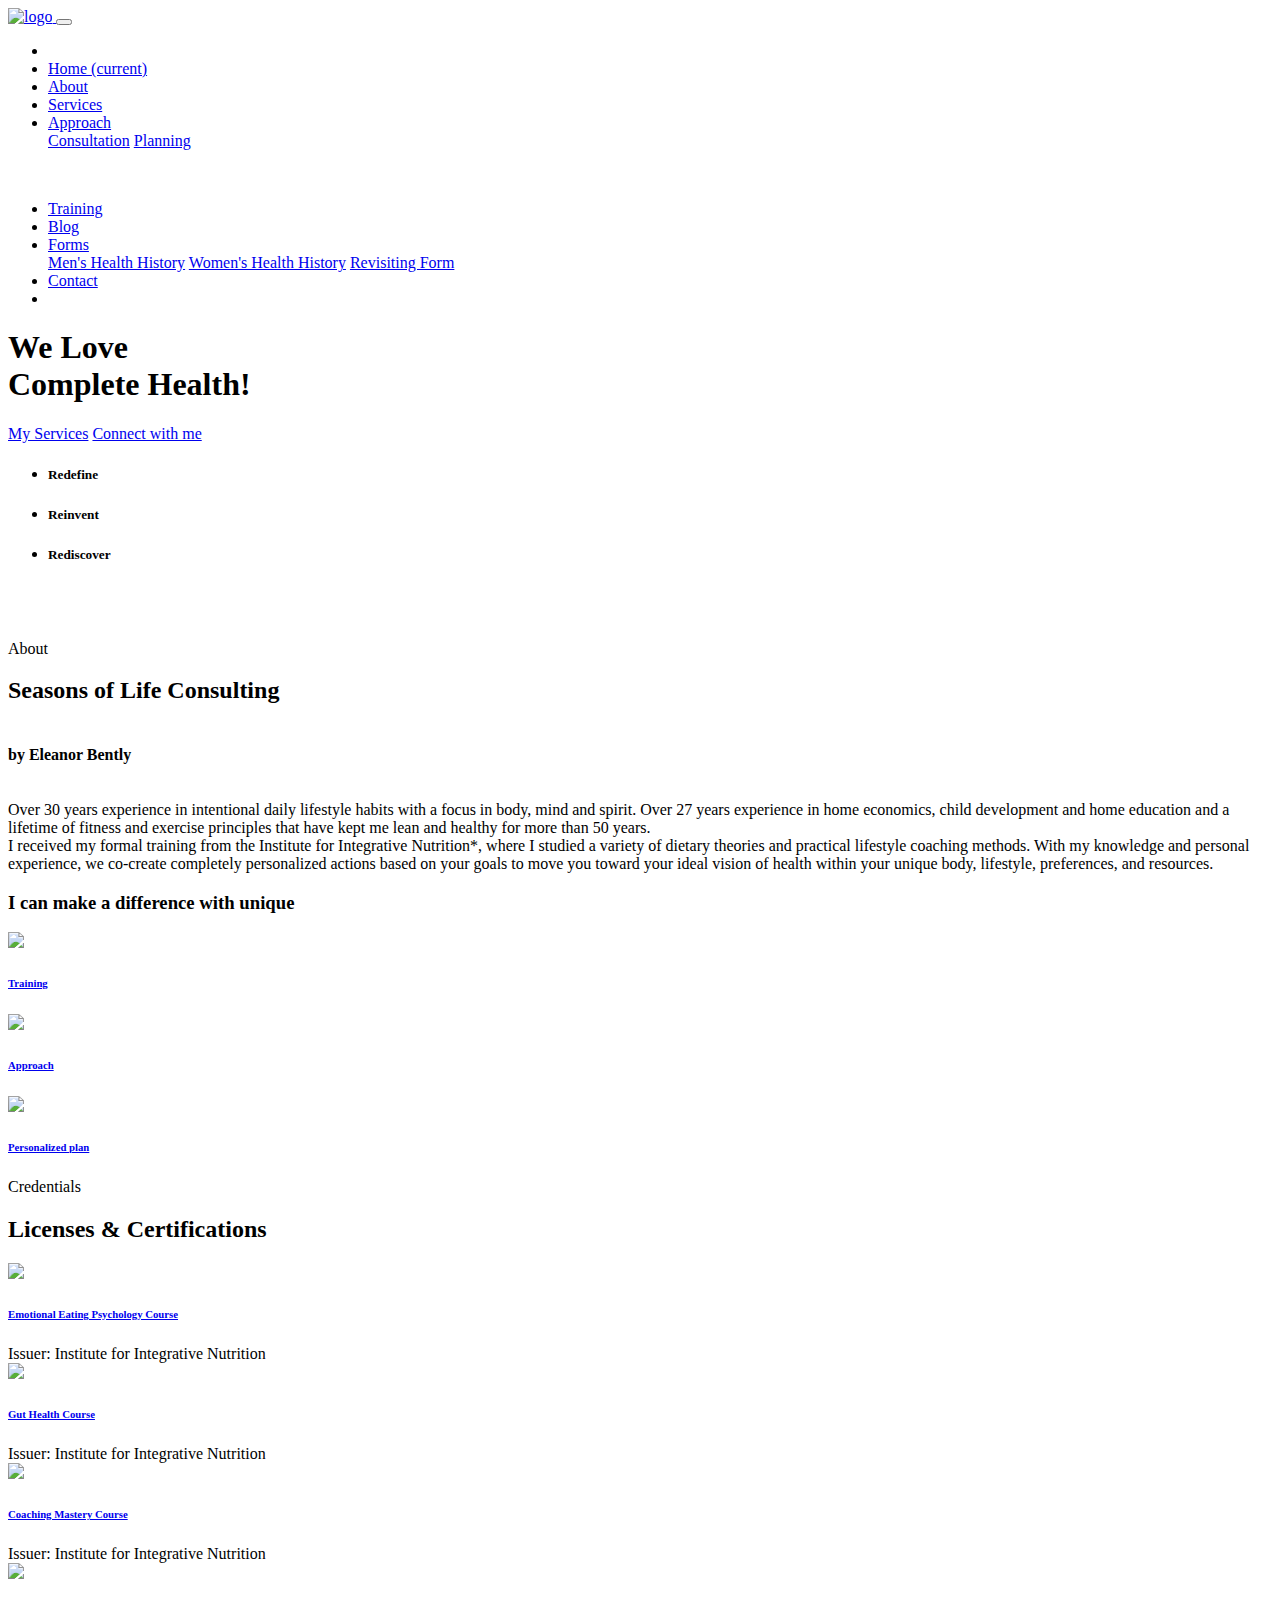
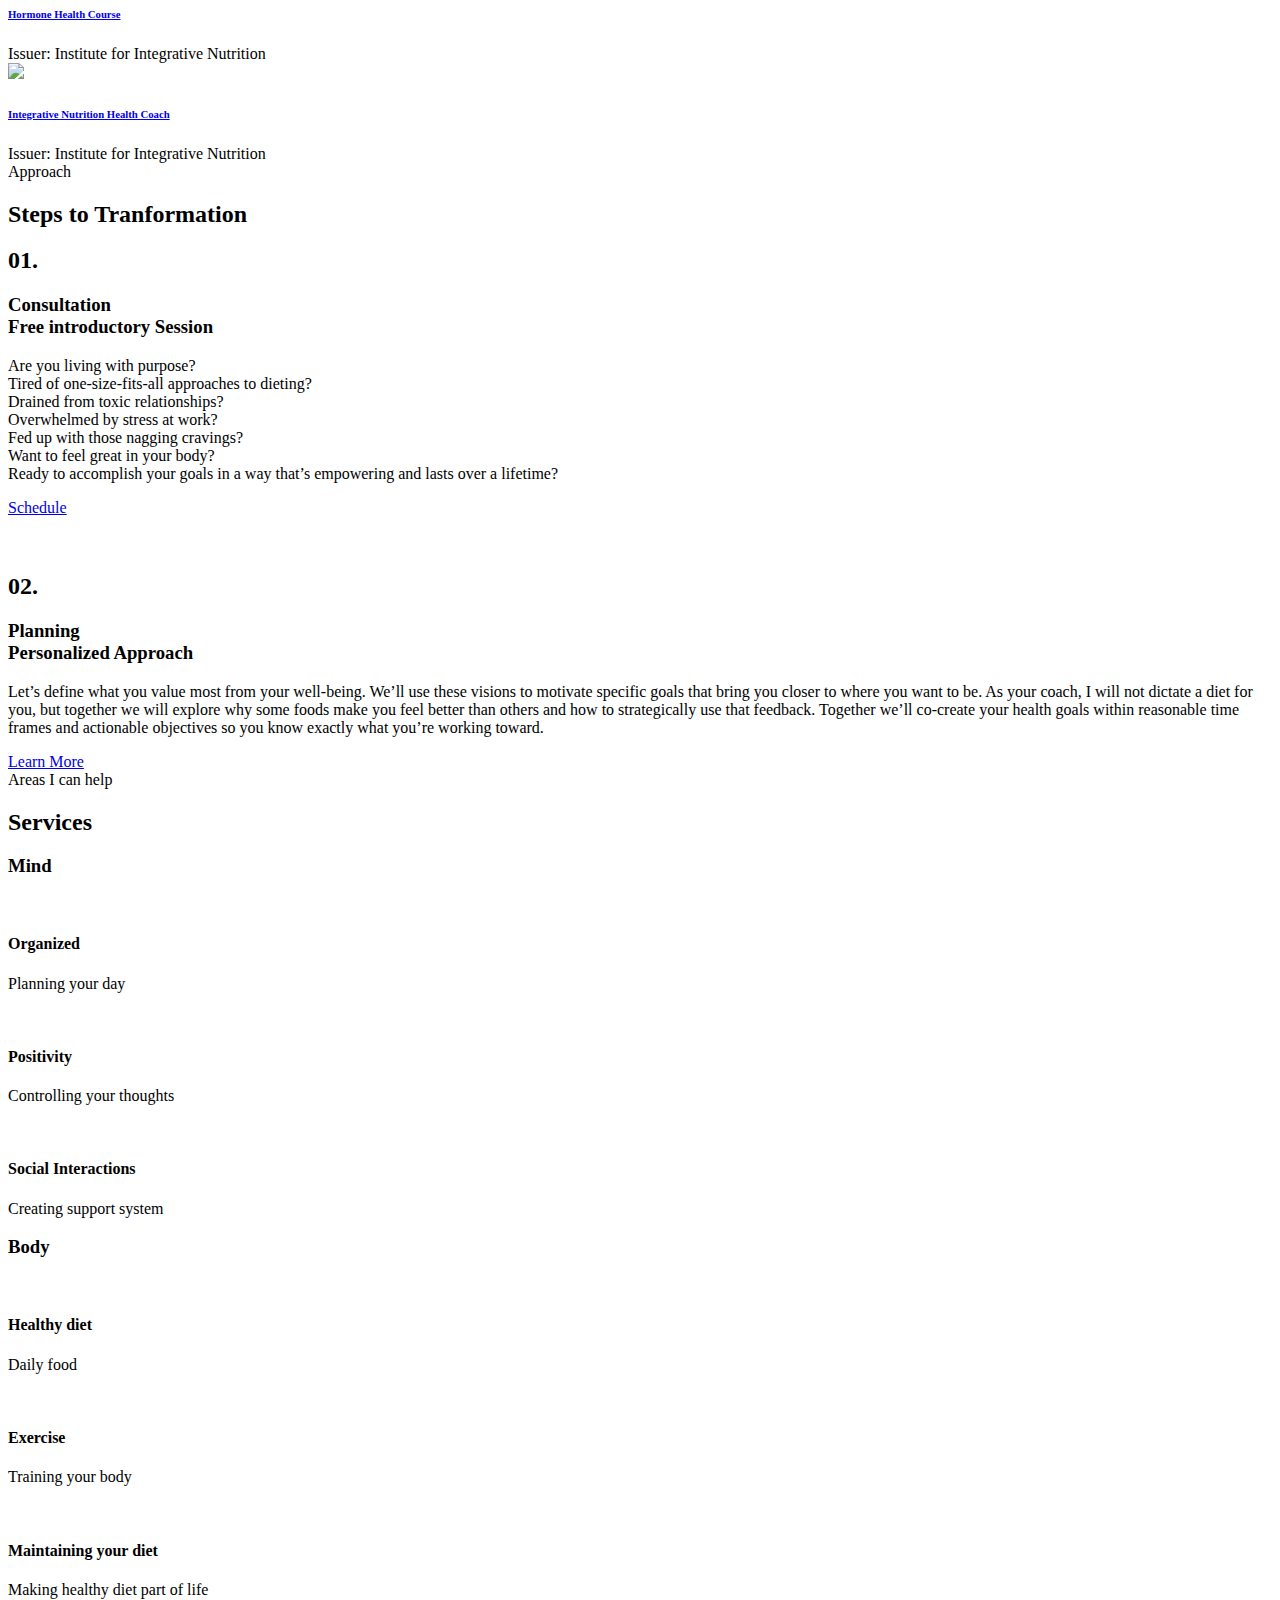
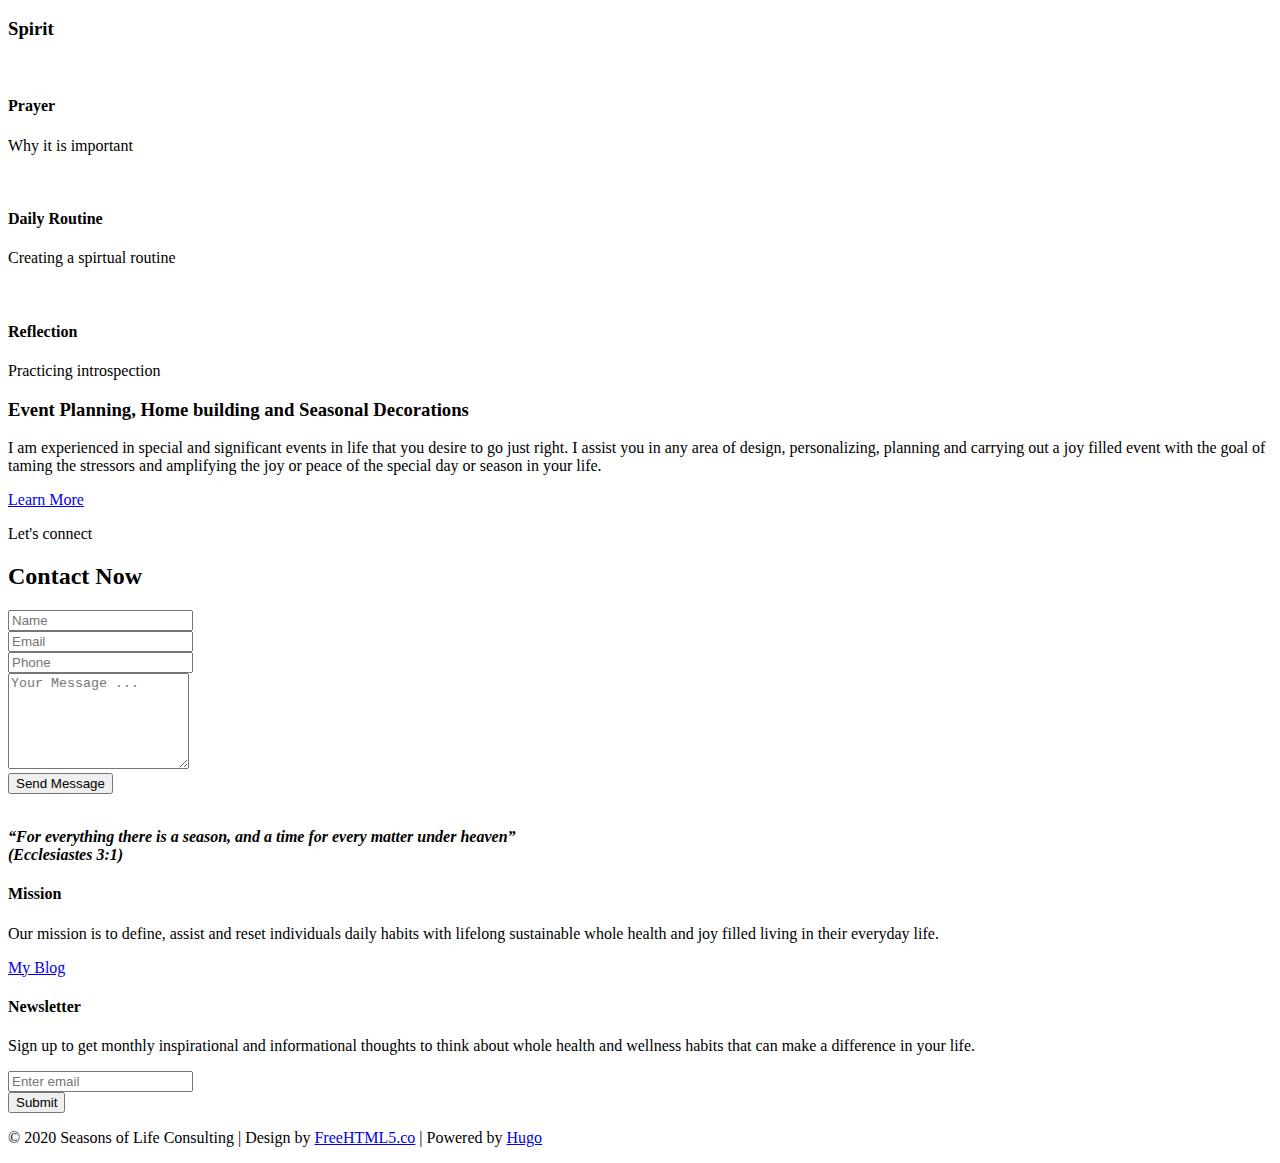
==== index.html @ 60cfaefc "final website" ====
<!DOCTYPE html>
<html lang="en-us">   <head>
	<meta name="generator" content="Hugo 0.58.3" />
    <meta charset="utf-8">
    <meta http-equiv="X-UA-Compatible" content="IE=edge">
    <title> Seasons of Life Consulting </title>
    <meta name="description" content="Seasons of Life Consulting; Personal Health Coach; Body ,Mind and Spirit healing; Complete Health">
    <meta name="viewport" content="width=device-width, initial-scale=1, shrink-to-fit=no">
	 <link rel="icon" href="http://www.seasonsoflifeconsulting.com/img/faviicon.ico"/>
    
    <link rel="stylesheet" href="http://www.seasonsoflifeconsulting.com/vendor/bootstrap/bootstrap.min.css" >
    <link rel="stylesheet" href="http://www.seasonsoflifeconsulting.com/vendor/select2/select2.min.css" >
    
     
    <link rel="stylesheet" href="http://www.seasonsoflifeconsulting.com/vendor/owlcarousel/owl.carousel.min.css">
    
    <link rel="stylesheet" href="http://www.seasonsoflifeconsulting.com/css/featherlight.min.css" >
    <link rel="stylesheet" href="http://www.seasonsoflifeconsulting.com/css/tempusdominus-bootstrap-4.min.css" >
    <link rel="stylesheet" href="http://www.seasonsoflifeconsulting.com/css/brands.css" >
	<link rel="stylesheet" href="http://www.seasonsoflifeconsulting.com/css/custom.css" >

    
    <link rel="stylesheet" href="https://fonts.googleapis.com/css?family=Open+Sans:300,400,700|Josefin+Sans:300,400,700">
    <link rel="stylesheet" href="http://www.seasonsoflifeconsulting.com/css/all.css"  integrity="" crossorigin="anonymous">

    
    <link rel="stylesheet" href="http://www.seasonsoflifeconsulting.com/css/style.min.css" >

    
    <script src="http://www.seasonsoflifeconsulting.com/js/modernizr.js" ></script>
	
</head><body><div id="canvas-overlay"></div>
        <div class="boxed-page">
            <nav id="navbar-header" class="navbar navbar-expand-lg">
        <div class="container">
            <a class="navbar-brand navbar-brand-center d-flex align-items-center p-0 only-mobile" href='http://www.seasonsoflifeconsulting.com/'>
                <img src="http://www.seasonsoflifeconsulting.com/img/logo.png" alt="logo">
            </a>
            <button class="navbar-toggler" type="button" data-toggle="collapse" data-target="#navbarSupportedContent" aria-controls="navbarSupportedContent" aria-expanded="false" aria-label="Toggle navigation">
                <span class="fa fa-bars"></span>
            </button>
    
            <div class="collapse navbar-collapse justify-content-between" id="navbarSupportedContent">
                <ul class="navbar-nav d-flex justify-content-between">
                    <li class="nav-item only-desktop">
                        <a class="nav-link" id="side-nav-open" href="#">
                            <span class="fa fa-bars"></span>
                        </a>
                    </li>
                    <div class="d-flex flex-lg-row flex-column">
                        <li class="nav-item active">
                            <a class="nav-link" href="http://www.seasonsoflifeconsulting.com/">Home <span class="sr-only">(current)</span></a>
                        </li>
                        <li class="nav-item">
                            <a class="nav-link" href="http://www.seasonsoflifeconsulting.com/#gtco-welcome">About</a>
                        </li>
                        <li class="nav-item">
                            <a class="nav-link" href="http://www.seasonsoflifeconsulting.com/#gtco-menu">Services</a>
                        </li>
                        <li class="nav-item dropdown">
                            <a class="nav-link dropdown-toggle" href="#" id="navbarDropdown" role="button" data-toggle="dropdown" aria-haspopup="true" aria-expanded="false">Approach</a>
                            <div class="dropdown-menu" aria-labelledby="navbarDropdown">
                              <a class="dropdown-item" href="http://www.seasonsoflifeconsulting.com/#gtco-special-consult">Consultation</a>
                              <a class="dropdown-item" href="http://www.seasonsoflifeconsulting.com/#gtco-special-plan">Planning</a>
                            </div>
                        </li>
                    </div>
                </ul>
                
                <a class="navbar-brand navbar-brand-center d-flex align-items-center only-desktop" href="http://www.seasonsoflifeconsulting.com/">
                    <img src="http://www.seasonsoflifeconsulting.com/img/logo.png" alt="">
                </a>
                <ul class="navbar-nav d-flex justify-content-between">
                    <div class="d-flex flex-lg-row flex-column">
                        <li class="nav-item">
                            <a class="nav-link" href="http://www.seasonsoflifeconsulting.com//training">Training</a>
                        </li>
                        <li class="nav-item">
                                <a class="nav-link" href="http://www.seasonsoflifeconsulting.com/blog">Blog</a>
                        </li>
                       <li class="nav-item dropdown">
                            <a class="nav-link dropdown-toggle" href="#" id="navbarDropdown2" role="button" data-toggle="dropdown" aria-haspopup="true" aria-expanded="false">Forms</a>
                            <div class="dropdown-menu" aria-labelledby="navbarDropdown2">
                              <a class="dropdown-item" href="http://www.seasonsoflifeconsulting.com//menform">Men's Health History</a>
                              <a class="dropdown-item" href="http://www.seasonsoflifeconsulting.com//womenform">Women's Health History</a>
							   <a class="dropdown-item" href="http://www.seasonsoflifeconsulting.com//revisitingform">Revisiting Form</a>
                            </div>
                        </li>
                        <li class="nav-item dropdown">
                            <a class="nav-link" href="http://www.seasonsoflifeconsulting.com/#gtco-reservation">Contact</a>
                        </li>
                    </div>
                    <li class="nav-item">
                        <a id="side-search-open" class="nav-link" href="#">
                            <span class="lnr lnr-magnifier"></span>
                        </a>
                    </li>
                </ul>
            </div>
        </div>
    </nav>

<body data-spy="scroll" data-target="#navbar" class="static-layout">
       		<div class="hero">
      <div class="container">
        <div class="row d-flex align-items-center">
            <div class="col-lg-6 hero-left">
                <h1 class="display-4 mb-5">We Love <br> Complete Health!</h1>
                <div class="mb-2">
                    <a class="btn btn-primary btn-shadow btn-lg" href="http://www.seasonsoflifeconsulting.com/#gtco-menu" role="button">My Services</a>
                    <a class="btn btn-icon btn-lg" href="http://www.seasonsoflifeconsulting.com/#gtco-reservation">
                       Connect with me</a>
                </div>
               
                <ul class="hero-info list-unstyled d-flex text-center mb-0">
                    <li class="border-right">
						<span class="fab fa-envira fa-2x"></span>
                        <h5>
                            Redefine
                        </h5>
                    </li>
                    <li class="border-right">
                        <span class="fa fa-rocket fa-2x"></span>
                        <h5>
                            Reinvent
                        </h5>
                    </li>
                    <li class="">
                        <span class="fa fa-binoculars fa-2x"></span>
                        <h5>
                            Rediscover
                        </h5>
                    </li>
                </ul>
    
            </div>
            <div class="col-lg-6 hero-right">
                <div class="owl-carousel owl-theme hero-carousel">
                    <div class="item">
                        <img class="img-fluid" src='http://www.seasonsoflifeconsulting.com/img/heronew-1.jpg' alt="">
                    </div>
                    <div class="item">
                        <img class="img-fluid" src='http://www.seasonsoflifeconsulting.com/img/heronew-4.jpg' alt="">
                    </div>
                    <div class="item">
                        <img class="img-fluid" src='http://www.seasonsoflifeconsulting.com/img/heronew-3.jpg' alt="">
                    </div>
                </div>
            </div>
        </div>
      </div>
    </div>	
    
<section id="gtco-welcome" class="bg-white section-padding">
    <div class="container">
        <div class="section-content">
            <div class="row">
                <div class="col-sm-5 img-bg d-flex shadow align-items-center justify-content-center justify-content-md-end img-2" style='background-image: url(http://www.seasonsoflifeconsulting.com/img/profile.png);'>
                </div>
                <div class="col-sm-7 py-5 pl-md-0 pl-4">
                    <div class="heading-section pl-lg-5 ml-md-5">
                        <span class="subheading">
                            About
                        </span>
                        <h2>
                            Seasons of Life Consulting
                        </h2>
						<div style="display:block">
							<div style="display:inline-block">
								<h4>
									by Eleanor Bently 
								</h4>
							</div>
							<div style="display:inline-block">
								<nav class="nav nav-mastfoot justify-content-start">
								<a class="nav-link" href="https://www.linkedin.com/in/eleanor-bently-59248623/">
									<i class="fab fa-linkedin"></i>
								</a>
							   </nav>
							</div>
					   </div>
                    </div>
                    <div class="pl-lg-5 ml-md-5">
                        <p>Over 30 years experience in intentional daily lifestyle habits with a focus in body, mind and spirit. Over 27 years experience in home economics, child development and home education and a lifetime of fitness and exercise principles that have kept me lean and healthy for more than 50 years.<br/>I received my formal training from the Institute for Integrative Nutrition*, where I studied a variety of dietary theories and practical lifestyle coaching methods. With my knowledge and personal experience, we co-create completely personalized actions based on your goals to move you toward your ideal vision of health within your unique body, lifestyle, preferences, and resources.</p>
                        <h3 class="mt-5">I can make a difference with unique</h3>
                        <div class="row">
                            <div class="col-4">
                                <a href="http://www.seasonsoflifeconsulting.com//training" class="thumb-menu">
                                    <img class="img-fluid img-cover" src='http://www.seasonsoflifeconsulting.com/img/training.jpg' />
                                    <h6>Training</h6>
                                </a>
                            </div>
                            <div class="col-4">
                                <a href="http://www.seasonsoflifeconsulting.com/#gtco-special-dishes" class="thumb-menu">
                                    <img class="img-fluid img-cover" src='http://www.seasonsoflifeconsulting.com/img/approach.jpg' />
                                    <h6>Approach</h6>
                                </a>
                            </div>
                            <div class="col-4">
                                <a href="http://www.seasonsoflifeconsulting.com/#gtco-special-plan" class="thumb-menu">
                                    <img class="img-fluid img-cover" src='http://www.seasonsoflifeconsulting.com/img/plan.jpg'/>
                                    <h6>Personalized plan</h6>
                                </a>
                            </div>
                        </div>
                    </div>
                </div>
            </div>
        </div>
    </div>
</section>
	
     
    
<section id="gtco-licences" class="bg-white">
    <div class="container">
        <div class="section-content">
            <div class="heading-section text-center">
                <span class="subheading">
                    Credentials
                </span>
                <h2>
                    Licenses & Certifications
                </h2>
            </div>
			 <div class="row text-center">
							
                            <div class="col-xs-6 col-md-4 col-lg-4">
                                <a href="https://www.youracclaim.com/badges/0bc08499-4bf0-4818-b3ac-7a7be61728fb" target="_blank" class="thumb-menu-lic">
                                    <img class="img-fluid img-cover" src='http://www.seasonsoflifeconsulting.com/img/badges/Emotional_Eating_Psychology_Course_Badge.png' />
									<h6>Emotional Eating Psychology Course</h6>
                                </a>
								<div class="badge-issuer" title="Institute for Integrative Nutrition">
                                    Issuer:
									Institute for Integrative Nutrition
								</div>
                            </div>
                            <div class="col-xs-6 col-md-4 col-lg-4">
                                <a href="https://www.youracclaim.com/badges/386912ce-2450-4c3a-9294-33460fc8b40d" target="_blank" class="thumb-menu-lic">
                                    <img class="img-fluid img-cover" src='http://www.seasonsoflifeconsulting.com/img/badges/Gut_Health_Course_Badge.png' />
									 <h6>Gut Health Course</h6>
                                </a>
								<div class="badge-issuer" title="Institute for Integrative Nutrition">
                                    Issuer:
									Institute for Integrative Nutrition
								</div>
                            </div>
							<div class="col-xs-6 col-md-4 col-lg-4">
								<a href="https://www.youracclaim.com/badges/fb530a81-3305-4110-8717-09a88f3c87ae" target="_blank" class="thumb-menu-lic">
									<img class="img-fluid img-cover col-xs-6" src='http://www.seasonsoflifeconsulting.com/img/badges/Coaching_Mastery_Course_Badge.png'/>
									<h6>Coaching Mastery Course</h6>
								</a>
								<div class="badge-issuer" title="Institute for Integrative Nutrition">
                                    Issuer:
									Institute for Integrative Nutrition
								</div>
							</div>
            </div>
			<div class="row text-center pt-4">
							<div class="col-xs-6 col-md-4 col-lg-4">
                                <a href="https://www.youracclaim.com/badges/440bb70c-2a58-4049-adea-9de50062e7ca" target="_blank" class="thumb-menu-lic">
                                    <img class="img-fluid img-cover" src='http://www.seasonsoflifeconsulting.com/img/badges/Hormone_Health_Course_Badge.png'/>
									<h6>Hormone Health Course</h6>
                                </a>
								<div class="badge-issuer" title="Institute for Integrative Nutrition">
                                    Issuer:
									Institute for Integrative Nutrition
								</div>
                            </div>
							<div class="col-xs-6 col-md-4 col-lg-4">
                                <a href="https://www.youracclaim.com/badges/855ea9d8-f6dc-4682-9113-b9bb2018a3ff" target="_blank" class="thumb-menu-lic">
                                    <img class="img-fluid img-cover" src='http://www.seasonsoflifeconsulting.com/img/badges/HCTP_INHC_Badge.png'/>
									<h6>Integrative Nutrition Health Coach</h6>
                                </a>
								<div class="badge-issuer" title="Institute for Integrative Nutrition">
                                    Issuer:
									Institute for Integrative Nutrition
								</div>
                            </div>
			</div>
        </div>
    </div>
</section>
	 
    
    
<section id="gtco-special-dishes" class="bg-grey section-padding">
    <div class="container">
        <div class="section-content">
            <div class="heading-section text-center">
                <span class="subheading">
                    Approach
                </span>
                <h2>
                    Steps to Tranformation
                </h2>
            </div>
            <div class="row mt-5" id="gtco-special-consult">
                <div class="col-lg-5 col-md-6 align-self-center py-5">
                    <h2 class="special-number">01.</h2>
                    <div class="dishes-text">
                        <h3><span>Consultation</span><br>Free introductory Session</h3>
                        <p class="pt-3">Are you living with purpose?<br/>
						Tired of one-size-fits-all approaches to dieting?<br/>
						Drained from toxic relationships?<br/>
						Overwhelmed by stress at work? <br/>
						Fed up with those nagging cravings?<br/>
						Want to feel great in your body?<br/>
						Ready to accomplish your goals in a way that’s empowering and lasts over a lifetime?</p>
                        <a href="#gtco-reservation" class="btn-primary mt-3">Schedule</a>
                    </div>
                </div>
                <div class="col-lg-5 offset-lg-2 col-md-6 align-self-center mt-4 mt-md-0">
                    <img src='http://www.seasonsoflifeconsulting.com/img/Specials1.jpg' alt="" class="img-fluid shadow w-100">
                </div>
            </div>
            <div class="row mt-5" id="gtco-special-plan">
                <div class="col-lg-5 col-md-6 align-self-center order-2 order-md-1 mt-4 mt-md-0">
                    <img src='http://www.seasonsoflifeconsulting.com/img/road.jpg' alt="" class="img-fluid shadow w-100">
                </div>
                <div class="col-lg-5 offset-lg-2 col-md-6 align-self-center order-1 order-md-2 py-5">
                    <h2 class="special-number">02.</h2>
                    <div class="dishes-text">
                        <h3><span>Planning</span><br> Personalized Approach</h3>
                        <p class="pt-3">Let’s define what you value most from your well-being. We’ll use these visions to motivate specific goals that bring you closer to where you want to be. As your coach, I will not dictate a diet for you, but together we will explore why some foods make you feel better than others and how to strategically use that feedback. Together we’ll co-create your health goals within reasonable time frames and actionable objectives so you know exactly what you’re working toward.</p>
                        <a href="#" class="btn-primary mt-3">Learn More<span><i class="fa fa-long-arrow-right"></i></span></a>
                    </div>
                </div>
            </div>
        </div>
    </div>
</section>

    
    
<section id="gtco-menu" class="section-padding">
    <div class="container">
        <div class="section-content">
            <div class="row mb-5">
                <div class="col-md-12">
                    <div class="heading-section text-center">
                        <span class="subheading">
                            Areas I can help
                        </span>
                        <h2>
                            Services
                        </h2>
                    </div>  
                </div>
            </div>
            <div class="row">
                <div class="col-lg-4 menu-wrap">
                    <div class="heading-menu">
                        <h3 class="text-center mb-5">Mind</h3>
                    </div>
                    <div class="menus d-flex align-items-center">
                        <div class="menu-img rounded-circle">
                            <img class="img-fluid" src='http://www.seasonsoflifeconsulting.com/img/organized.jpg' alt="">
                        </div>
                        <div class="text-wrap">
                            <div class="row align-items-start">
                                <div class="col-8">
                                    <h4>Organized</h4>
                                </div>
                            </div>
                            <p>Planning your day</p>
                        </div>
                    </div>
                    <div class="menus d-flex align-items-center">
                        <div class="menu-img rounded-circle">
                            <img class="img-fluid" src='http://www.seasonsoflifeconsulting.com/img/positivity.jpg' alt="">
                        </div>
                        <div class="text-wrap">
                            <div class="row align-items-start">
                                <div class="col-8">
                                    <h4>Positivity</h4>
                                </div>
                 
                            </div>
                            <p>Controlling your thoughts</p>
                        </div>
                    </div>
                    <div class="menus d-flex align-items-center">
                        <div class="menu-img rounded-circle">
                            <img class="img-fluid" src='http://www.seasonsoflifeconsulting.com/img/social.jpg' alt="">
                        </div>
                        <div class="text-wrap">
                            <div class="row align-items-start">
                                <div class="col-8">
                                    <h4>Social Interactions</h4>
                                </div>
                 
                            </div>
                            <p>Creating support system</p>
                        </div>
                    </div>
                </div>
                <div class="col-lg-4 menu-wrap">
                    <div class="heading-menu">
                        <h3 class="text-center mb-5">Body</h3>
                    </div>
                    <div class="menus d-flex align-items-center">
                        <div class="menu-img rounded-circle">
                            <img class="img-fluid" src='http://www.seasonsoflifeconsulting.com/img/diet.jpg' alt="">
                        </div>
                        <div class="text-wrap">
                            <div class="row align-items-start">
                                <div class="col-8">
                                    <h4>Healthy diet</h4>
                                </div>
                 
                            </div>
                            <p>Daily food </p>
                        </div>
                    </div>
                    <div class="menus d-flex align-items-center">
                        <div class="menu-img rounded-circle">
                            <img class="img-fluid" src='http://www.seasonsoflifeconsulting.com/img/exercise.jpg' alt="">
                        </div>
                        <div class="text-wrap">
                            <div class="row align-items-start">
                                <div class="col-8">
                                    <h4>Exercise</h4>
                                </div>
                 
                            </div>
                            <p>Training your body</p>
                        </div>
                    </div>
                    <div class="menus d-flex align-items-center">
                        <div class="menu-img rounded-circle">
                            <img class="img-fluid" src='http://www.seasonsoflifeconsulting.com/img/maintain.jpg' alt="">
                        </div>
                        <div class="text-wrap">
                            <div class="row align-items-start">
                                <div class="col-8">
                                    <h4>Maintaining your diet</h4>
                                </div>
                 
                            </div>
                            <p>Making healthy diet part of life</p>
                        </div>
                    </div>
                </div>
                <div class="col-lg-4 menu-wrap">
                    <div class="heading-menu">
                        <h3 class="text-center mb-5">Spirit</h3>
                    </div>
                    <div class="menus d-flex align-items-center">
                        <div class="menu-img rounded-circle">
                            <img class="img-fluid" src='http://www.seasonsoflifeconsulting.com/img/prayer.jpg' alt="">
                        </div>
                        <div class="text-wrap">
                            <div class="row align-items-start">
                                <div class="col-8">
                                    <h4>Prayer</h4>
                                </div>
                 
                            </div>
                            <p>Why it is important</p>
                        </div>
                    </div>
                    <div class="menus d-flex align-items-center">
                        <div class="menu-img rounded-circle">
                            <img class="img-fluid" src='http://www.seasonsoflifeconsulting.com/img/clock.jpg' alt="">
                        </div>
                        <div class="text-wrap">
                            <div class="row align-items-start">
                                <div class="col-8">
                                    <h4>Daily Routine</h4>
                                </div>
                 
                            </div>
                            <p>Creating a spirtual routine</p>
                        </div>
                    </div>
                    <div class="menus d-flex align-items-center">
                        <div class="menu-img rounded-circle">
                            <img class="img-fluid" src='http://www.seasonsoflifeconsulting.com/img/ballon.jpg' alt="">
                        </div>
                        <div class="text-wrap">
                            <div class="row align-items-start">
                                <div class="col-8">
                                    <h4>Reflection</h4>
                                </div>
                 
                            </div>
                            <p>Practicing introspection</p>
                        </div>
                    </div>
                </div>
            </div>
        </div>
    </div>
</section>


    
<section id="gtco-testimonial" class="overlay bg-fixed section-padding" style='background-image: url(http://www.seasonsoflifeconsulting.com/img/event.JPG);'>
    <div class="container">
        <div class="section-content">
            <div class="heading-section text-center">
                <h3 class="subheading">
                  Event Planning, Home building and Seasonal Decorations
                </h3>
            </div>
            <div class="row">
                
                <div class="testi-content testi-carousel owl-carousel">
                    <div class="testi-item">
                        <i class="testi-icon fa fa-3x"></i>
                        <p class="testi-text">
						I am experienced in special and significant events in life that you desire to go just right. I assist you in any area of design, personalizing, planning and carrying out a joy filled event with the goal of taming the stressors and amplifying the joy or peace of the special day or season in your life.
						<p>
					   <a class="btn-primary mt-3" href="http://www.seasonsoflifeconsulting.com//eventplanning" role="button">Learn More</a>
						
                    </div>
                </div>
                
            </div>
        </div>
    </div>
</section>

                                    
    
<section id="gtco-reservation" class="bg-fixed bg-white section-padding overlay mt-4" style='background-image: url(http://www.seasonsoflifeconsulting.com/img/faith.jpg);'>
    <div class="container">
        <div class="row">
            <div class="col-lg-5">
                <div class="section-content bg-white p-5 shadow">
                    <div class="heading-section text-center">
                        <span class="subheading">
                            Let's connect
                        </span>
                        <h2>
                            Contact Now
                        </h2>
                    </div>
                    <form method="post" name="contact-us" action="https://formspree.io/xqkywwgp">
                        <div class="row">
                            <div class="col-md-12 form-group">
                                <input type="text" class="form-control" id="name" name="name" placeholder="Name">
                            </div>
                            <div class="col-md-12 form-group">
                                <input type="text" class="form-control" id="email" name="email" placeholder="Email">
                            </div>
                            <div class="col-md-12 form-group">
                                <input type="number" class="form-control" id="phoneNumber" name="phoneNumber" placeholder="Phone">
                            </div>
                 
                            <div class="col-md-12 form-group">
                                <textarea class="form-control" id="message" name="message" rows="6" placeholder="Your Message ..."></textarea>
                            </div>
                            <div class="col-md-12 text-center">
                                <button class="btn btn-primary btn-shadow btn-lg" type="submit" name="submit">Send Message</button>
                            </div>
                        </div>
                    </form>
                </div>
            </div>
        </div>
        
    </div>
</section>
<footer class="mastfoot pb-5 bg-white section-padding pb-0">
    <div class="inner container">
         <div class="row">
         	<div class="col-lg-4">
         		<div class="footer-widget pr-lg-5 pr-0">
         			<img src="http://www.seasonsoflifeconsulting.com/img/logo.png" class="img-fluid footer-logo mb-3" alt="">
	         		<p style="text-align:"><b><i>&ldquo;For everything there is a season, and a time for every matter under heaven&rdquo; <br/>(Ecclesiastes 3:1)</i></b></p>
         		</div>
         		
         	</div>
         	<div class="col-lg-4">
         		<div class="footer-widget px-lg-5 px-0">
         			<h4>Mission</h4>
	         		<p>
					Our mission is to define, assist and reset individuals daily habits with lifelong sustainable whole health and joy filled living in their everyday life.
					</p>
					<a href="http://www.seasonsoflifeconsulting.com/blog" class="btn btn-primary btn-shadow btn-lg mt-3" role="button">My Blog<span><i class="fa fa-long-arrow-right"></i></span></a>
         		</div>
         		
         	</div>

         	<div class="col-lg-4">
         		<div class="footer-widget pl-lg-5 pl-0">
         			<h4>Newsletter</h4>
	         		<p>Sign up to get monthly inspirational and informational thoughts to think about whole health and wellness habits that can make a difference in your life.</p>
	         		<form id="newsletter" method="post" action="https://formspree.io/xeqrvvpl">
						<div class="form-group">
							<input type="email" class="form-control" name="emailNewsletter" id="emailNewsletter" aria-describedby="emailNewsletter" placeholder="Enter email">
						</div>
						<button type="submit" class="btn btn-primary w-100">Submit</button>
					</form>
         		</div>
         		
         	</div>
         	<div class="col-md-12 d-flex align-items-center">
         		<p class="mx-auto text-center mb-0">&copy 2020 Seasons of Life Consulting | Design by <a href="https://freehtml5.co/" target="_blank">FreeHTML5.co</a> | Powered by <a href="https://gohugo.io">Hugo</a></p>
         	</div>
            
        </div>
    </div>
</footer>	
</div>
</div>
	
	<script src="http://www.seasonsoflifeconsulting.com/js/jquery.min.js"></script>
	<script src="http://www.seasonsoflifeconsulting.com/js/moment.min.js"></script>
	<script src="http://www.seasonsoflifeconsulting.com/vendor/bootstrap/popper.min.js"></script>
	<script src="http://www.seasonsoflifeconsulting.com/vendor/bootstrap/bootstrap.min.js"></script>
	<script src="http://www.seasonsoflifeconsulting.com/vendor/select2/select2.min.js"></script>
	<script src="http://www.seasonsoflifeconsulting.com/vendor/owlcarousel/owl.carousel.min.js"></script>
	<script src="http://www.seasonsoflifeconsulting.com/js/featherlight.min.js" ></script>
	<script src="http://www.seasonsoflifeconsulting.com/vendor/stellar/jquery.stellar.js" type="text/javascript" charset="utf-8"></script>
	<script src="http://www.seasonsoflifeconsulting.com/js/tempusdominus-bootstrap-4.min.js" ></script>
	<script src="http://www.seasonsoflifeconsulting.com/js/jquery-migrate-3.0.0.min.js" ></script>
	
	 
	<script src="http://www.seasonsoflifeconsulting.com/js/app.min.js"></script>
	
	
	
	
	</body>
</html>
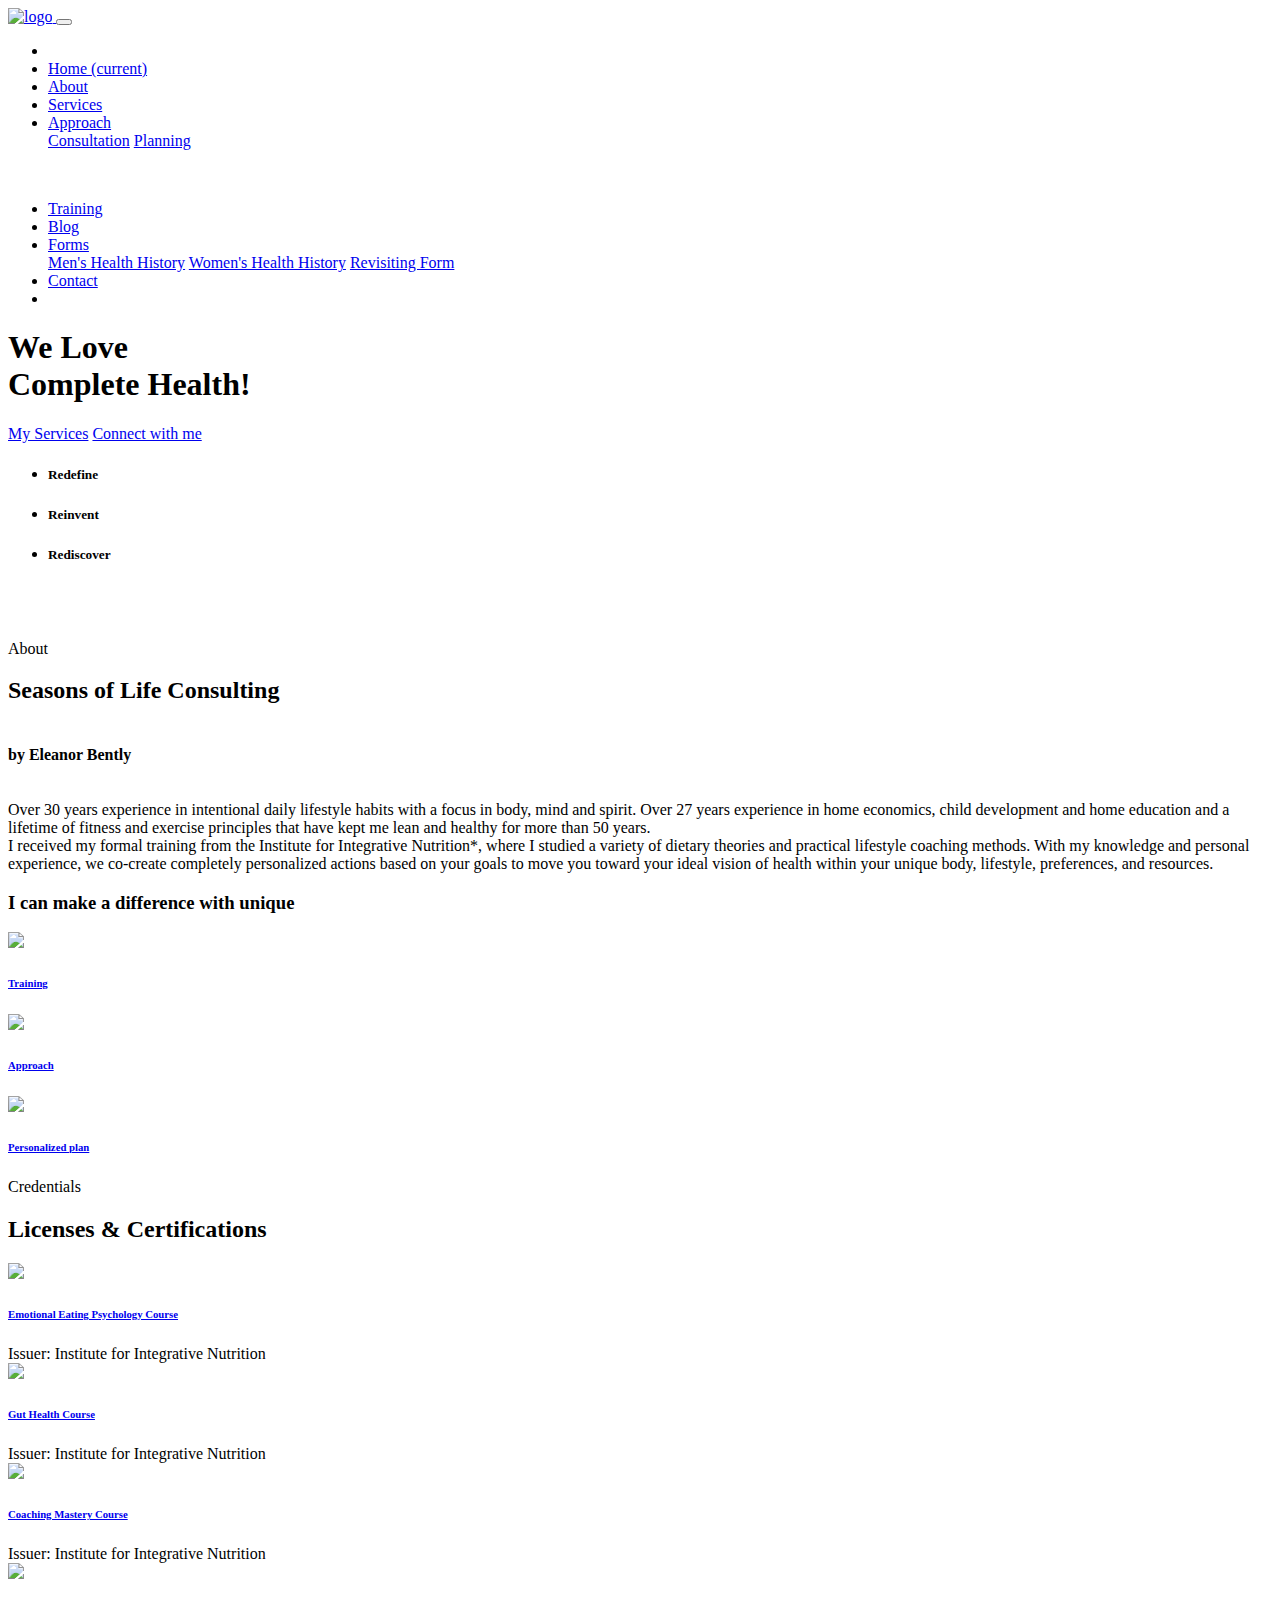
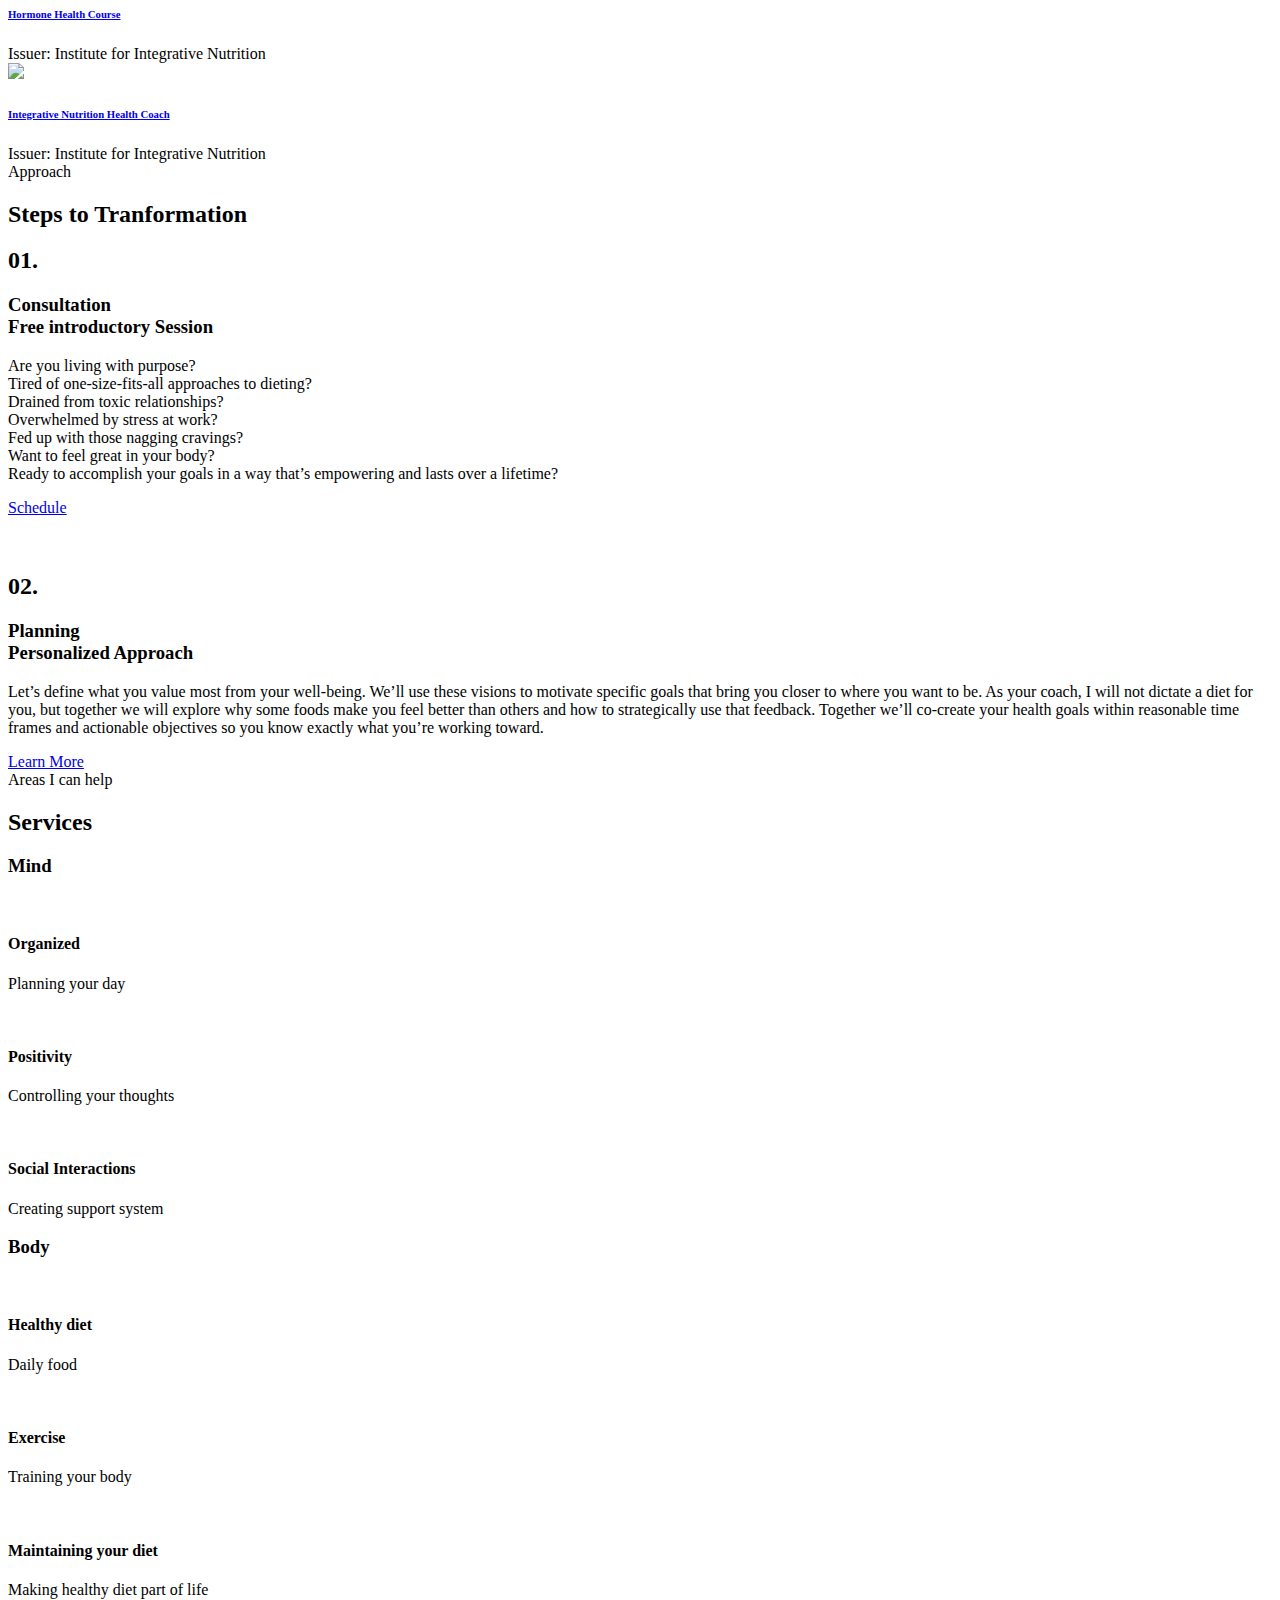
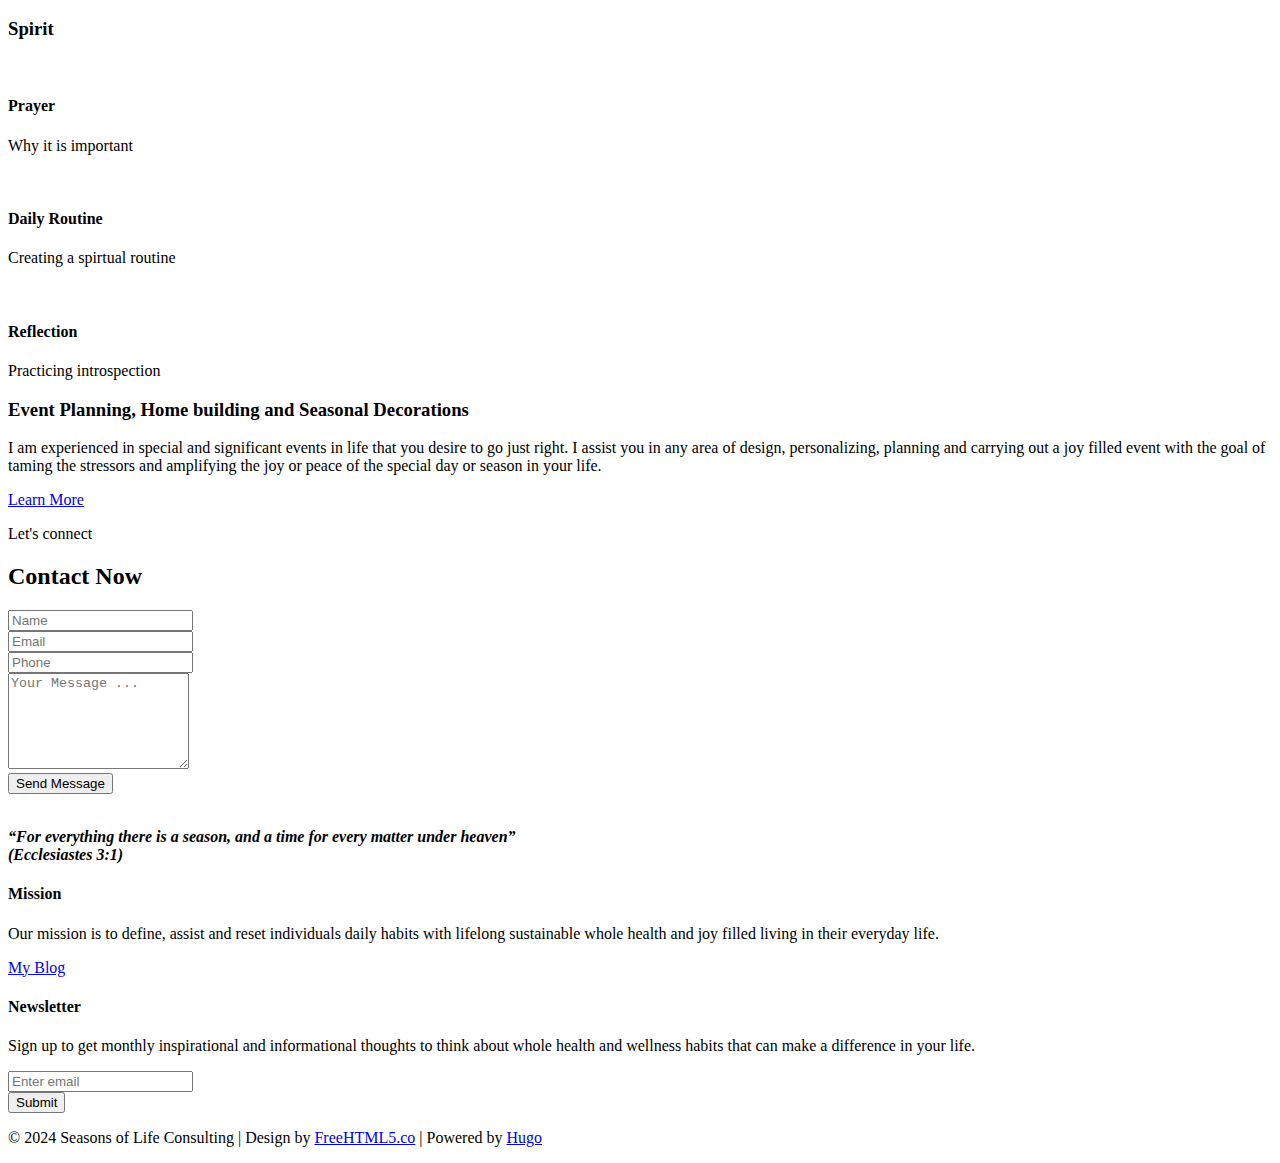
==== commit ce8409ea: "updating cpy right" ====
--- a/index.html
+++ b/index.html
@@ -1,40 +1,40 @@
 <!DOCTYPE html>
 <html lang="en-us">   <head>
-	<meta name="generator" content="Hugo 0.58.3" />
+	<meta name="generator" content="Hugo 0.127.0">
     <meta charset="utf-8">
     <meta http-equiv="X-UA-Compatible" content="IE=edge">
     <title> Seasons of Life Consulting </title>
-    <meta name="description" content="Seasons of Life Consulting; Personal Health Coach; Body ,Mind and Spirit healing; Complete Health">
+    <meta name="description" content="Seasons of Life Consulting; Personal Health Coach; Body ,Mind and Spirit healing; Complete Health; Personal Coaching by Eleanor Bently">
     <meta name="viewport" content="width=device-width, initial-scale=1, shrink-to-fit=no">
-	 <link rel="icon" href="http://www.seasonsoflifeconsulting.com/img/faviicon.ico"/>
-    
-    <link rel="stylesheet" href="http://www.seasonsoflifeconsulting.com/vendor/bootstrap/bootstrap.min.css" >
-    <link rel="stylesheet" href="http://www.seasonsoflifeconsulting.com/vendor/select2/select2.min.css" >
+	 <link rel="icon" href="https://www.seasonsoflifeconsulting.com/img/faviicon.ico"/>
+    
+    <link rel="stylesheet" href="https://www.seasonsoflifeconsulting.com/vendor/bootstrap/bootstrap.min.css" >
+    <link rel="stylesheet" href="https://www.seasonsoflifeconsulting.com/vendor/select2/select2.min.css" >
     
      
-    <link rel="stylesheet" href="http://www.seasonsoflifeconsulting.com/vendor/owlcarousel/owl.carousel.min.css">
-    
-    <link rel="stylesheet" href="http://www.seasonsoflifeconsulting.com/css/featherlight.min.css" >
-    <link rel="stylesheet" href="http://www.seasonsoflifeconsulting.com/css/tempusdominus-bootstrap-4.min.css" >
-    <link rel="stylesheet" href="http://www.seasonsoflifeconsulting.com/css/brands.css" >
-	<link rel="stylesheet" href="http://www.seasonsoflifeconsulting.com/css/custom.css" >
+    <link rel="stylesheet" href="https://www.seasonsoflifeconsulting.com/vendor/owlcarousel/owl.carousel.min.css">
+    
+    <link rel="stylesheet" href="https://www.seasonsoflifeconsulting.com/css/featherlight.min.css" >
+    <link rel="stylesheet" href="https://www.seasonsoflifeconsulting.com/css/tempusdominus-bootstrap-4.min.css" >
+    <link rel="stylesheet" href="https://www.seasonsoflifeconsulting.com/css/brands.css" >
+	<link rel="stylesheet" href="https://www.seasonsoflifeconsulting.com/css/custom.css" >
 
     
     <link rel="stylesheet" href="https://fonts.googleapis.com/css?family=Open+Sans:300,400,700|Josefin+Sans:300,400,700">
-    <link rel="stylesheet" href="http://www.seasonsoflifeconsulting.com/css/all.css"  integrity="" crossorigin="anonymous">
-
-    
-    <link rel="stylesheet" href="http://www.seasonsoflifeconsulting.com/css/style.min.css" >
-
-    
-    <script src="http://www.seasonsoflifeconsulting.com/js/modernizr.js" ></script>
+    <link rel="stylesheet" href="https://www.seasonsoflifeconsulting.com/css/all.css"  integrity="" crossorigin="anonymous">
+
+    
+    <link rel="stylesheet" href="https://www.seasonsoflifeconsulting.com/css/style.min.css" >
+
+    
+    <script src="https://www.seasonsoflifeconsulting.com/js/modernizr.js" ></script>
 	
 </head><body><div id="canvas-overlay"></div>
         <div class="boxed-page">
             <nav id="navbar-header" class="navbar navbar-expand-lg">
         <div class="container">
-            <a class="navbar-brand navbar-brand-center d-flex align-items-center p-0 only-mobile" href='http://www.seasonsoflifeconsulting.com/'>
-                <img src="http://www.seasonsoflifeconsulting.com/img/logo.png" alt="logo">
+            <a class="navbar-brand navbar-brand-center d-flex align-items-center p-0 only-mobile" href='https://www.seasonsoflifeconsulting.com/'>
+                <img src="https://www.seasonsoflifeconsulting.com/img/logo.png" alt="logo">
             </a>
             <button class="navbar-toggler" type="button" data-toggle="collapse" data-target="#navbarSupportedContent" aria-controls="navbarSupportedContent" aria-expanded="false" aria-label="Toggle navigation">
                 <span class="fa fa-bars"></span>
@@ -49,45 +49,45 @@
                     </li>
                     <div class="d-flex flex-lg-row flex-column">
                         <li class="nav-item active">
-                            <a class="nav-link" href="http://www.seasonsoflifeconsulting.com/">Home <span class="sr-only">(current)</span></a>
+                            <a class="nav-link" href="https://www.seasonsoflifeconsulting.com/">Home <span class="sr-only">(current)</span></a>
                         </li>
                         <li class="nav-item">
-                            <a class="nav-link" href="http://www.seasonsoflifeconsulting.com/#gtco-welcome">About</a>
+                            <a class="nav-link" href="https://www.seasonsoflifeconsulting.com/#gtco-welcome">About</a>
                         </li>
                         <li class="nav-item">
-                            <a class="nav-link" href="http://www.seasonsoflifeconsulting.com/#gtco-menu">Services</a>
+                            <a class="nav-link" href="https://www.seasonsoflifeconsulting.com/#gtco-menu">Services</a>
                         </li>
                         <li class="nav-item dropdown">
                             <a class="nav-link dropdown-toggle" href="#" id="navbarDropdown" role="button" data-toggle="dropdown" aria-haspopup="true" aria-expanded="false">Approach</a>
                             <div class="dropdown-menu" aria-labelledby="navbarDropdown">
-                              <a class="dropdown-item" href="http://www.seasonsoflifeconsulting.com/#gtco-special-consult">Consultation</a>
-                              <a class="dropdown-item" href="http://www.seasonsoflifeconsulting.com/#gtco-special-plan">Planning</a>
+                              <a class="dropdown-item" href="https://www.seasonsoflifeconsulting.com/#gtco-special-consult">Consultation</a>
+                              <a class="dropdown-item" href="https://www.seasonsoflifeconsulting.com/#gtco-special-plan">Planning</a>
                             </div>
                         </li>
                     </div>
                 </ul>
                 
-                <a class="navbar-brand navbar-brand-center d-flex align-items-center only-desktop" href="http://www.seasonsoflifeconsulting.com/">
-                    <img src="http://www.seasonsoflifeconsulting.com/img/logo.png" alt="">
+                <a class="navbar-brand navbar-brand-center d-flex align-items-center only-desktop" href="https://www.seasonsoflifeconsulting.com/">
+                    <img src="https://www.seasonsoflifeconsulting.com/img/logo.png" alt="">
                 </a>
                 <ul class="navbar-nav d-flex justify-content-between">
                     <div class="d-flex flex-lg-row flex-column">
                         <li class="nav-item">
-                            <a class="nav-link" href="http://www.seasonsoflifeconsulting.com//training">Training</a>
+                            <a class="nav-link" href="https://www.seasonsoflifeconsulting.com//training">Training</a>
                         </li>
                         <li class="nav-item">
-                                <a class="nav-link" href="http://www.seasonsoflifeconsulting.com/blog">Blog</a>
+                                <a class="nav-link" href="https://www.seasonsoflifeconsulting.com/blog">Blog</a>
                         </li>
                        <li class="nav-item dropdown">
                             <a class="nav-link dropdown-toggle" href="#" id="navbarDropdown2" role="button" data-toggle="dropdown" aria-haspopup="true" aria-expanded="false">Forms</a>
                             <div class="dropdown-menu" aria-labelledby="navbarDropdown2">
-                              <a class="dropdown-item" href="http://www.seasonsoflifeconsulting.com//menform">Men's Health History</a>
-                              <a class="dropdown-item" href="http://www.seasonsoflifeconsulting.com//womenform">Women's Health History</a>
-							   <a class="dropdown-item" href="http://www.seasonsoflifeconsulting.com//revisitingform">Revisiting Form</a>
+                              <a class="dropdown-item" href="https://www.seasonsoflifeconsulting.com//menform">Men's Health History</a>
+                              <a class="dropdown-item" href="https://www.seasonsoflifeconsulting.com//womenform">Women's Health History</a>
+							   <a class="dropdown-item" href="https://www.seasonsoflifeconsulting.com//revisitingform">Revisiting Form</a>
                             </div>
                         </li>
                         <li class="nav-item dropdown">
-                            <a class="nav-link" href="http://www.seasonsoflifeconsulting.com/#gtco-reservation">Contact</a>
+                            <a class="nav-link" href="https://www.seasonsoflifeconsulting.com/#gtco-reservation">Contact</a>
                         </li>
                     </div>
                     <li class="nav-item">
@@ -107,8 +107,8 @@
             <div class="col-lg-6 hero-left">
                 <h1 class="display-4 mb-5">We Love <br> Complete Health!</h1>
                 <div class="mb-2">
-                    <a class="btn btn-primary btn-shadow btn-lg" href="http://www.seasonsoflifeconsulting.com/#gtco-menu" role="button">My Services</a>
-                    <a class="btn btn-icon btn-lg" href="http://www.seasonsoflifeconsulting.com/#gtco-reservation">
+                    <a class="btn btn-primary btn-shadow btn-lg" href="https://www.seasonsoflifeconsulting.com/#gtco-menu" role="button">My Services</a>
+                    <a class="btn btn-icon btn-lg" href="https://www.seasonsoflifeconsulting.com/#gtco-reservation">
                        Connect with me</a>
                 </div>
                
@@ -137,13 +137,13 @@
             <div class="col-lg-6 hero-right">
                 <div class="owl-carousel owl-theme hero-carousel">
                     <div class="item">
-                        <img class="img-fluid" src='http://www.seasonsoflifeconsulting.com/img/heronew-1.jpg' alt="">
+                        <img class="img-fluid" src='https://www.seasonsoflifeconsulting.com/img/heronew-1.jpg' alt="">
                     </div>
                     <div class="item">
-                        <img class="img-fluid" src='http://www.seasonsoflifeconsulting.com/img/heronew-4.jpg' alt="">
+                        <img class="img-fluid" src='https://www.seasonsoflifeconsulting.com/img/heronew-4.jpg' alt="">
                     </div>
                     <div class="item">
-                        <img class="img-fluid" src='http://www.seasonsoflifeconsulting.com/img/heronew-3.jpg' alt="">
+                        <img class="img-fluid" src='https://www.seasonsoflifeconsulting.com/img/heronew-3.jpg' alt="">
                     </div>
                 </div>
             </div>
@@ -155,7 +155,7 @@
     <div class="container">
         <div class="section-content">
             <div class="row">
-                <div class="col-sm-5 img-bg d-flex shadow align-items-center justify-content-center justify-content-md-end img-2" style='background-image: url(http://www.seasonsoflifeconsulting.com/img/profile.png);'>
+                <div class="col-sm-5 img-bg d-flex shadow align-items-center justify-content-center justify-content-md-end img-2" style='background-image: url(https://www.seasonsoflifeconsulting.com/img/profile.png);'>
                 </div>
                 <div class="col-sm-7 py-5 pl-md-0 pl-4">
                     <div class="heading-section pl-lg-5 ml-md-5">
@@ -185,20 +185,20 @@
                         <h3 class="mt-5">I can make a difference with unique</h3>
                         <div class="row">
                             <div class="col-4">
-                                <a href="http://www.seasonsoflifeconsulting.com//training" class="thumb-menu">
-                                    <img class="img-fluid img-cover" src='http://www.seasonsoflifeconsulting.com/img/training.jpg' />
+                                <a href="https://www.seasonsoflifeconsulting.com//training" class="thumb-menu">
+                                    <img class="img-fluid img-cover" src='https://www.seasonsoflifeconsulting.com/img/training.jpg' />
                                     <h6>Training</h6>
                                 </a>
                             </div>
                             <div class="col-4">
-                                <a href="http://www.seasonsoflifeconsulting.com/#gtco-special-dishes" class="thumb-menu">
-                                    <img class="img-fluid img-cover" src='http://www.seasonsoflifeconsulting.com/img/approach.jpg' />
+                                <a href="https://www.seasonsoflifeconsulting.com/#gtco-special-dishes" class="thumb-menu">
+                                    <img class="img-fluid img-cover" src='https://www.seasonsoflifeconsulting.com/img/approach.jpg' />
                                     <h6>Approach</h6>
                                 </a>
                             </div>
                             <div class="col-4">
-                                <a href="http://www.seasonsoflifeconsulting.com/#gtco-special-plan" class="thumb-menu">
-                                    <img class="img-fluid img-cover" src='http://www.seasonsoflifeconsulting.com/img/plan.jpg'/>
+                                <a href="https://www.seasonsoflifeconsulting.com/#gtco-special-plan" class="thumb-menu">
+                                    <img class="img-fluid img-cover" src='https://www.seasonsoflifeconsulting.com/img/plan.jpg'/>
                                     <h6>Personalized plan</h6>
                                 </a>
                             </div>
@@ -227,7 +227,7 @@
 							
                             <div class="col-xs-6 col-md-4 col-lg-4">
                                 <a href="https://www.youracclaim.com/badges/0bc08499-4bf0-4818-b3ac-7a7be61728fb" target="_blank" class="thumb-menu-lic">
-                                    <img class="img-fluid img-cover" src='http://www.seasonsoflifeconsulting.com/img/badges/Emotional_Eating_Psychology_Course_Badge.png' />
+                                    <img class="img-fluid img-cover" src='https://www.seasonsoflifeconsulting.com/img/badges/Emotional_Eating_Psychology_Course_Badge.png' />
 									<h6>Emotional Eating Psychology Course</h6>
                                 </a>
 								<div class="badge-issuer" title="Institute for Integrative Nutrition">
@@ -237,7 +237,7 @@
                             </div>
                             <div class="col-xs-6 col-md-4 col-lg-4">
                                 <a href="https://www.youracclaim.com/badges/386912ce-2450-4c3a-9294-33460fc8b40d" target="_blank" class="thumb-menu-lic">
-                                    <img class="img-fluid img-cover" src='http://www.seasonsoflifeconsulting.com/img/badges/Gut_Health_Course_Badge.png' />
+                                    <img class="img-fluid img-cover" src='https://www.seasonsoflifeconsulting.com/img/badges/Gut_Health_Course_Badge.png' />
 									 <h6>Gut Health Course</h6>
                                 </a>
 								<div class="badge-issuer" title="Institute for Integrative Nutrition">
@@ -247,7 +247,7 @@
                             </div>
 							<div class="col-xs-6 col-md-4 col-lg-4">
 								<a href="https://www.youracclaim.com/badges/fb530a81-3305-4110-8717-09a88f3c87ae" target="_blank" class="thumb-menu-lic">
-									<img class="img-fluid img-cover col-xs-6" src='http://www.seasonsoflifeconsulting.com/img/badges/Coaching_Mastery_Course_Badge.png'/>
+									<img class="img-fluid img-cover col-xs-6" src='https://www.seasonsoflifeconsulting.com/img/badges/Coaching_Mastery_Course_Badge.png'/>
 									<h6>Coaching Mastery Course</h6>
 								</a>
 								<div class="badge-issuer" title="Institute for Integrative Nutrition">
@@ -259,7 +259,7 @@
 			<div class="row text-center pt-4">
 							<div class="col-xs-6 col-md-4 col-lg-4">
                                 <a href="https://www.youracclaim.com/badges/440bb70c-2a58-4049-adea-9de50062e7ca" target="_blank" class="thumb-menu-lic">
-                                    <img class="img-fluid img-cover" src='http://www.seasonsoflifeconsulting.com/img/badges/Hormone_Health_Course_Badge.png'/>
+                                    <img class="img-fluid img-cover" src='https://www.seasonsoflifeconsulting.com/img/badges/Hormone_Health_Course_Badge.png'/>
 									<h6>Hormone Health Course</h6>
                                 </a>
 								<div class="badge-issuer" title="Institute for Integrative Nutrition">
@@ -269,7 +269,7 @@
                             </div>
 							<div class="col-xs-6 col-md-4 col-lg-4">
                                 <a href="https://www.youracclaim.com/badges/855ea9d8-f6dc-4682-9113-b9bb2018a3ff" target="_blank" class="thumb-menu-lic">
-                                    <img class="img-fluid img-cover" src='http://www.seasonsoflifeconsulting.com/img/badges/HCTP_INHC_Badge.png'/>
+                                    <img class="img-fluid img-cover" src='https://www.seasonsoflifeconsulting.com/img/badges/HCTP_INHC_Badge.png'/>
 									<h6>Integrative Nutrition Health Coach</h6>
                                 </a>
 								<div class="badge-issuer" title="Institute for Integrative Nutrition">
@@ -311,12 +311,12 @@
                     </div>
                 </div>
                 <div class="col-lg-5 offset-lg-2 col-md-6 align-self-center mt-4 mt-md-0">
-                    <img src='http://www.seasonsoflifeconsulting.com/img/Specials1.jpg' alt="" class="img-fluid shadow w-100">
+                    <img src='https://www.seasonsoflifeconsulting.com/img/Specials1.jpg' alt="" class="img-fluid shadow w-100">
                 </div>
             </div>
             <div class="row mt-5" id="gtco-special-plan">
                 <div class="col-lg-5 col-md-6 align-self-center order-2 order-md-1 mt-4 mt-md-0">
-                    <img src='http://www.seasonsoflifeconsulting.com/img/road.jpg' alt="" class="img-fluid shadow w-100">
+                    <img src='https://www.seasonsoflifeconsulting.com/img/road.jpg' alt="" class="img-fluid shadow w-100">
                 </div>
                 <div class="col-lg-5 offset-lg-2 col-md-6 align-self-center order-1 order-md-2 py-5">
                     <h2 class="special-number">02.</h2>
@@ -355,7 +355,7 @@
                     </div>
                     <div class="menus d-flex align-items-center">
                         <div class="menu-img rounded-circle">
-                            <img class="img-fluid" src='http://www.seasonsoflifeconsulting.com/img/organized.jpg' alt="">
+                            <img class="img-fluid" src='https://www.seasonsoflifeconsulting.com/img/organized.jpg' alt="">
                         </div>
                         <div class="text-wrap">
                             <div class="row align-items-start">
@@ -368,7 +368,7 @@
                     </div>
                     <div class="menus d-flex align-items-center">
                         <div class="menu-img rounded-circle">
-                            <img class="img-fluid" src='http://www.seasonsoflifeconsulting.com/img/positivity.jpg' alt="">
+                            <img class="img-fluid" src='https://www.seasonsoflifeconsulting.com/img/positivity.jpg' alt="">
                         </div>
                         <div class="text-wrap">
                             <div class="row align-items-start">
@@ -382,7 +382,7 @@
                     </div>
                     <div class="menus d-flex align-items-center">
                         <div class="menu-img rounded-circle">
-                            <img class="img-fluid" src='http://www.seasonsoflifeconsulting.com/img/social.jpg' alt="">
+                            <img class="img-fluid" src='https://www.seasonsoflifeconsulting.com/img/social.jpg' alt="">
                         </div>
                         <div class="text-wrap">
                             <div class="row align-items-start">
@@ -401,7 +401,7 @@
                     </div>
                     <div class="menus d-flex align-items-center">
                         <div class="menu-img rounded-circle">
-                            <img class="img-fluid" src='http://www.seasonsoflifeconsulting.com/img/diet.jpg' alt="">
+                            <img class="img-fluid" src='https://www.seasonsoflifeconsulting.com/img/diet.jpg' alt="">
                         </div>
                         <div class="text-wrap">
                             <div class="row align-items-start">
@@ -415,7 +415,7 @@
                     </div>
                     <div class="menus d-flex align-items-center">
                         <div class="menu-img rounded-circle">
-                            <img class="img-fluid" src='http://www.seasonsoflifeconsulting.com/img/exercise.jpg' alt="">
+                            <img class="img-fluid" src='https://www.seasonsoflifeconsulting.com/img/exercise.jpg' alt="">
                         </div>
                         <div class="text-wrap">
                             <div class="row align-items-start">
@@ -429,7 +429,7 @@
                     </div>
                     <div class="menus d-flex align-items-center">
                         <div class="menu-img rounded-circle">
-                            <img class="img-fluid" src='http://www.seasonsoflifeconsulting.com/img/maintain.jpg' alt="">
+                            <img class="img-fluid" src='https://www.seasonsoflifeconsulting.com/img/maintain.jpg' alt="">
                         </div>
                         <div class="text-wrap">
                             <div class="row align-items-start">
@@ -448,7 +448,7 @@
                     </div>
                     <div class="menus d-flex align-items-center">
                         <div class="menu-img rounded-circle">
-                            <img class="img-fluid" src='http://www.seasonsoflifeconsulting.com/img/prayer.jpg' alt="">
+                            <img class="img-fluid" src='https://www.seasonsoflifeconsulting.com/img/prayer.jpg' alt="">
                         </div>
                         <div class="text-wrap">
                             <div class="row align-items-start">
@@ -462,7 +462,7 @@
                     </div>
                     <div class="menus d-flex align-items-center">
                         <div class="menu-img rounded-circle">
-                            <img class="img-fluid" src='http://www.seasonsoflifeconsulting.com/img/clock.jpg' alt="">
+                            <img class="img-fluid" src='https://www.seasonsoflifeconsulting.com/img/clock.jpg' alt="">
                         </div>
                         <div class="text-wrap">
                             <div class="row align-items-start">
@@ -476,7 +476,7 @@
                     </div>
                     <div class="menus d-flex align-items-center">
                         <div class="menu-img rounded-circle">
-                            <img class="img-fluid" src='http://www.seasonsoflifeconsulting.com/img/ballon.jpg' alt="">
+                            <img class="img-fluid" src='https://www.seasonsoflifeconsulting.com/img/ballon.jpg' alt="">
                         </div>
                         <div class="text-wrap">
                             <div class="row align-items-start">
@@ -496,7 +496,7 @@
 
 
     
-<section id="gtco-testimonial" class="overlay bg-fixed section-padding" style='background-image: url(http://www.seasonsoflifeconsulting.com/img/event.JPG);'>
+<section id="gtco-testimonial" class="overlay bg-fixed section-padding" style='background-image: url(https://www.seasonsoflifeconsulting.com/img/event.JPG);'>
     <div class="container">
         <div class="section-content">
             <div class="heading-section text-center">
@@ -512,7 +512,7 @@
                         <p class="testi-text">
 						I am experienced in special and significant events in life that you desire to go just right. I assist you in any area of design, personalizing, planning and carrying out a joy filled event with the goal of taming the stressors and amplifying the joy or peace of the special day or season in your life.
 						<p>
-					   <a class="btn-primary mt-3" href="http://www.seasonsoflifeconsulting.com//eventplanning" role="button">Learn More</a>
+					   <a class="btn-primary mt-3" href="https://www.seasonsoflifeconsulting.com//eventplanning" role="button">Learn More</a>
 						
                     </div>
                 </div>
@@ -524,7 +524,7 @@
 
                                     
     
-<section id="gtco-reservation" class="bg-fixed bg-white section-padding overlay mt-4" style='background-image: url(http://www.seasonsoflifeconsulting.com/img/faith.jpg);'>
+<section id="gtco-reservation" class="bg-fixed bg-white section-padding overlay mt-4" style='background-image: url(https://www.seasonsoflifeconsulting.com/img/faith.jpg);'>
     <div class="container">
         <div class="row">
             <div class="col-lg-5">
@@ -551,6 +551,7 @@
                  
                             <div class="col-md-12 form-group">
                                 <textarea class="form-control" id="message" name="message" rows="6" placeholder="Your Message ..."></textarea>
+								<input type="text" name="_gotcha" style="display:none" />
                             </div>
                             <div class="col-md-12 text-center">
                                 <button class="btn btn-primary btn-shadow btn-lg" type="submit" name="submit">Send Message</button>
@@ -568,7 +569,7 @@
          <div class="row">
          	<div class="col-lg-4">
          		<div class="footer-widget pr-lg-5 pr-0">
-         			<img src="http://www.seasonsoflifeconsulting.com/img/logo.png" class="img-fluid footer-logo mb-3" alt="">
+         			<img src="https://www.seasonsoflifeconsulting.com/img/logo.png" class="img-fluid footer-logo mb-3" alt="">
 	         		<p style="text-align:"><b><i>&ldquo;For everything there is a season, and a time for every matter under heaven&rdquo; <br/>(Ecclesiastes 3:1)</i></b></p>
          		</div>
          		
@@ -579,7 +580,7 @@
 	         		<p>
 					Our mission is to define, assist and reset individuals daily habits with lifelong sustainable whole health and joy filled living in their everyday life.
 					</p>
-					<a href="http://www.seasonsoflifeconsulting.com/blog" class="btn btn-primary btn-shadow btn-lg mt-3" role="button">My Blog<span><i class="fa fa-long-arrow-right"></i></span></a>
+					<a href="https://www.seasonsoflifeconsulting.com/blog" class="btn btn-primary btn-shadow btn-lg mt-3" role="button">My Blog<span><i class="fa fa-long-arrow-right"></i></span></a>
          		</div>
          		
          	</div>
@@ -591,6 +592,7 @@
 	         		<form id="newsletter" method="post" action="https://formspree.io/xeqrvvpl">
 						<div class="form-group">
 							<input type="email" class="form-control" name="emailNewsletter" id="emailNewsletter" aria-describedby="emailNewsletter" placeholder="Enter email">
+							<input type="text" name="_gotcha" style="display:none" />
 						</div>
 						<button type="submit" class="btn btn-primary w-100">Submit</button>
 					</form>
@@ -598,7 +600,7 @@
          		
          	</div>
          	<div class="col-md-12 d-flex align-items-center">
-         		<p class="mx-auto text-center mb-0">&copy 2020 Seasons of Life Consulting | Design by <a href="https://freehtml5.co/" target="_blank">FreeHTML5.co</a> | Powered by <a href="https://gohugo.io">Hugo</a></p>
+         		<p class="mx-auto text-center mb-0">&copy 2024 Seasons of Life Consulting | Design by <a href="https://freehtml5.co/" target="_blank">FreeHTML5.co</a> | Powered by <a href="https://gohugo.io">Hugo</a></p>
          	</div>
             
         </div>
@@ -607,19 +609,19 @@
 </div>
 </div>
 	
-	<script src="http://www.seasonsoflifeconsulting.com/js/jquery.min.js"></script>
-	<script src="http://www.seasonsoflifeconsulting.com/js/moment.min.js"></script>
-	<script src="http://www.seasonsoflifeconsulting.com/vendor/bootstrap/popper.min.js"></script>
-	<script src="http://www.seasonsoflifeconsulting.com/vendor/bootstrap/bootstrap.min.js"></script>
-	<script src="http://www.seasonsoflifeconsulting.com/vendor/select2/select2.min.js"></script>
-	<script src="http://www.seasonsoflifeconsulting.com/vendor/owlcarousel/owl.carousel.min.js"></script>
-	<script src="http://www.seasonsoflifeconsulting.com/js/featherlight.min.js" ></script>
-	<script src="http://www.seasonsoflifeconsulting.com/vendor/stellar/jquery.stellar.js" type="text/javascript" charset="utf-8"></script>
-	<script src="http://www.seasonsoflifeconsulting.com/js/tempusdominus-bootstrap-4.min.js" ></script>
-	<script src="http://www.seasonsoflifeconsulting.com/js/jquery-migrate-3.0.0.min.js" ></script>
+	<script src="https://www.seasonsoflifeconsulting.com/js/jquery.min.js"></script>
+	<script src="https://www.seasonsoflifeconsulting.com/js/moment.min.js"></script>
+	<script src="https://www.seasonsoflifeconsulting.com/vendor/bootstrap/popper.min.js"></script>
+	<script src="https://www.seasonsoflifeconsulting.com/vendor/bootstrap/bootstrap.min.js"></script>
+	<script src="https://www.seasonsoflifeconsulting.com/vendor/select2/select2.min.js"></script>
+	<script src="https://www.seasonsoflifeconsulting.com/vendor/owlcarousel/owl.carousel.min.js"></script>
+	<script src="https://www.seasonsoflifeconsulting.com/js/featherlight.min.js" ></script>
+	<script src="https://www.seasonsoflifeconsulting.com/vendor/stellar/jquery.stellar.js" type="text/javascript" charset="utf-8"></script>
+	<script src="https://www.seasonsoflifeconsulting.com/js/tempusdominus-bootstrap-4.min.js" ></script>
+	<script src="https://www.seasonsoflifeconsulting.com/js/jquery-migrate-3.0.0.min.js" ></script>
 	
 	 
-	<script src="http://www.seasonsoflifeconsulting.com/js/app.min.js"></script>
+	<script src="https://www.seasonsoflifeconsulting.com/js/app.min.js"></script>
 	
 	
 	
